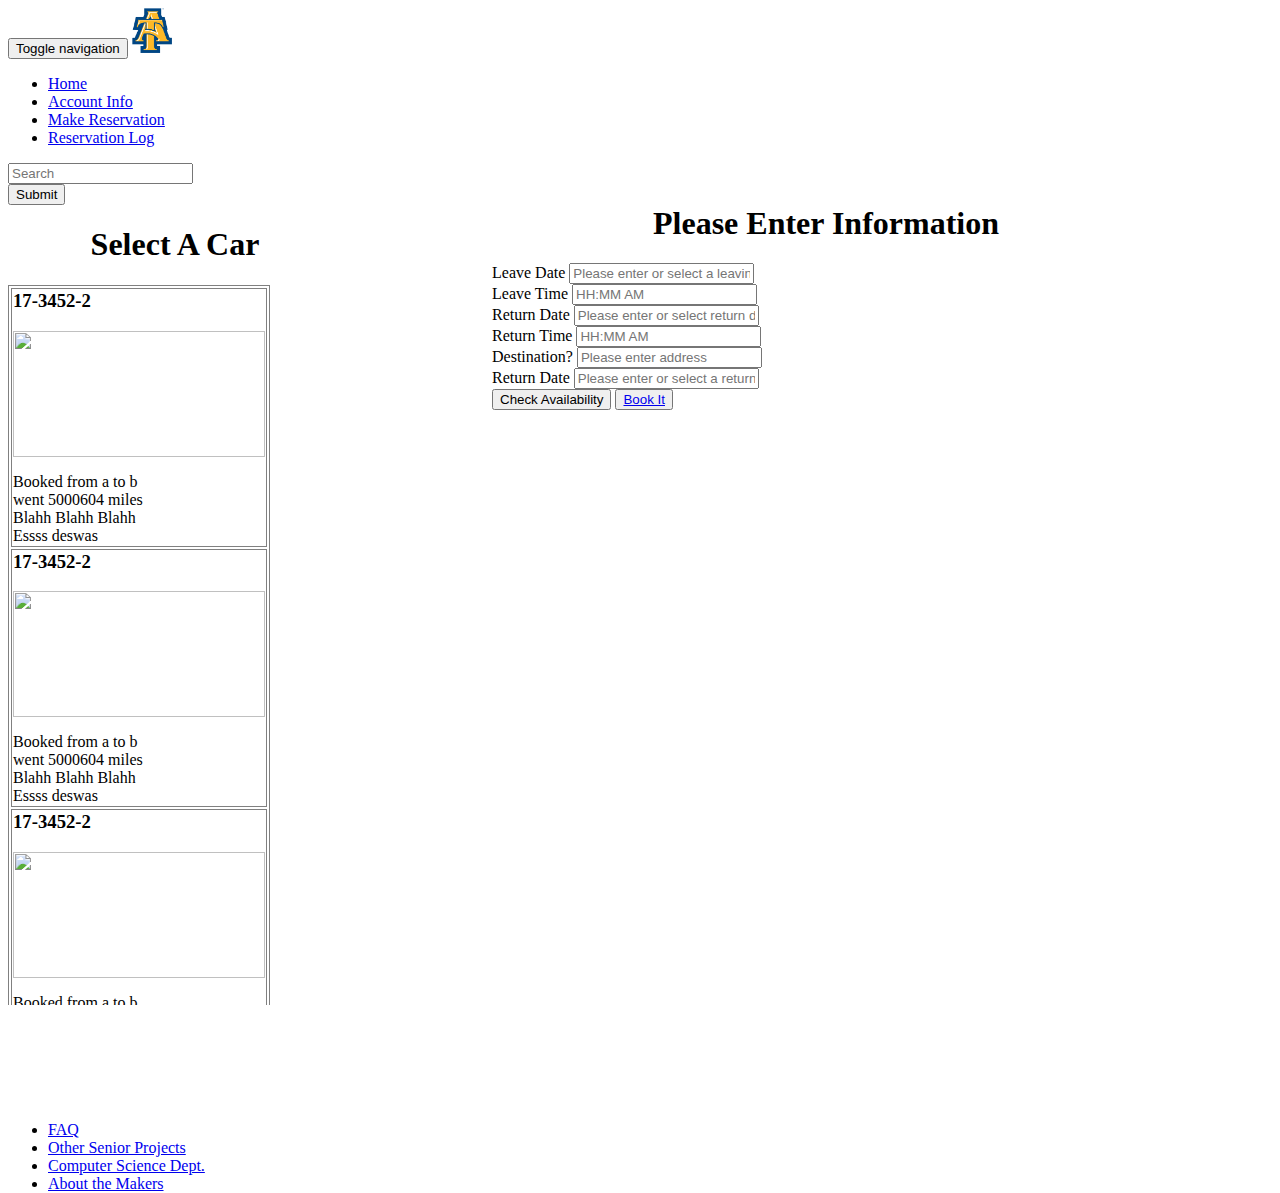
==== makereservation.html @ 8127c1ed "master project" ====
<!DOCTYPE>
<html>
   <header>
      <link rel="stylesheet" type="text/css" href="makereservation.css"/>
      <!-- Latest compiled and minified CSS -->
      <link rel="stylesheet" href="https://maxcdn.bootstrapcdn.com/bootstrap/3.3.6/css/bootstrap.min.css" integrity="sha384-1q8mTJOASx8j1Au+a5WDVnPi2lkFfwwEAa8hDDdjZlpLegxhjVME1fgjWPGmkzs7" crossorigin="anonymous">
      <link rel="stylesheet" href="C:\nodeprojects\seniorproject\node_modules\angular-date-picker.css">

      <link rel="stylesheet" href="style.css" >
      <title>Make A Reservation</title>
   </header>
   <body ng-app="calApp">
    
   <nav class="navbar navbar-default">
         
        <div class="container-fluid">
          <!-- Brand and toggle get grouped for better mobile display -->
          <div class="navbar-header">
            <button type="button" class="navbar-toggle collapsed" data-toggle="collapse" data-target="#bs-example-navbar-collapse-1" aria-expanded="false">
              <span class="sr-only">Toggle navigation</span>
              <span class="icon-bar"></span>
              <span class="icon-bar"></span>
              <span class="icon-bar"></span>
            </button>
            <a class="navbar-brand" href="index.html">
               <img alt="Brand" src="a&t.png">
            </a>
          </div>

          <!-- Collect the nav links, forms, and other content for toggling -->
             <div class="collapse navbar-collapse" id="bs-example-navbar-collapse-1">
               <ul class="nav navbar-nav">
                 <li><a href="index.html">Home</a></li>
                  <li><a href="accountinfo.html">Account Info</a></li>
                  <li class="active"><a href="makereservation.html">Make Reservation</a></li> 
                  <li><a href="reshistory.html">Reservation Log</a></li> 
               </ul>

                  <form class="navbar-form navbar-right" role="search">
                    <div class="form-group">
                      <input type="text" class="form-control" placeholder="Search">
                    </div>
                    <button type="submit" class="btn btn-default">Submit</button>
                  </form>
                  
                    
            </div><!-- /.navbar-collapse -->
         </div><!-- /.container-fluid -->
         </nav>

      <div class="container-fluid" id="cont">
         <div id="leftside">
            <h1>Select A Car</h1>
            <div class="table-responsive" id="lft">
               <table class="table table-hover">
                  <tbody>
                     <tr>
                        <td>
                           <h3>17-3452-2</h3>
                           <img src="http://pngimg.com/upload/audi_PNG1736.png" height="126" width="252">
                           <p>Booked from a to b <br> went 5000604 miles <br> Blahh Blahh Blahh <br> Essss deswas</p>
                        </td>
                     </tr>
                     <tr>
                        <td>
                           <h3>17-3452-2</h3>
                           <img src="http://pngimg.com/upload/audi_PNG1736.png" height="126" width="252">
                           <p>Booked from a to b <br> went 5000604 miles <br> Blahh Blahh Blahh <br> Essss deswas</p>
                        </td>
                     </tr>
                     <tr>
                        <td>
                           <h3>17-3452-2</h3>
                           <img src="http://pngimg.com/upload/audi_PNG1736.png" height="126" width="252">
                           <p>Booked from a to b <br> went 5000604 miles <br> Blahh Blahh Blahh <br> Essss deswas</p>
                        </td>
                     </tr>
                     <tr>
                        <td>
                           <h3>17-3452-2</h3>
                           <img src="http://pngimg.com/upload/audi_PNG1736.png" height="126" width="252">
                           <p>Booked from a to b <br> went 5000604 miles <br> Blahh Blahh Blahh <br> Essss deswas</p>
                        </td>
                     </tr>
                     <tr>
                        <td>
                           <h3>17-3452-2</h3>
                           <img src="http://pngimg.com/upload/audi_PNG1736.png" height="126" width="252">
                           <p>Booked from a to b <br> went 5000604 miles <br> Blahh Blahh Blahh <br> Essss deswas</p>
                        </td>
                     </tr>
                     <tr>
                        <td>
                           <h3>17-3452-2</h3>
                           <img src="http://pngimg.com/upload/audi_PNG1736.png" height="126" width="252">
                           <p>Booked from a to b <br> went 5000604 miles <br> Blahh Blahh Blahh <br> Essss deswas</p>
                        </td>
                     </tr>
                     <tr>
                        <td>
                           <h3>17-3452-2</h3>
                           <img src="http://pngimg.com/upload/audi_PNG1736.png" height="126" width="252">
                           <p>Booked from a to b <br> went 5000604 miles <br> Blahh Blahh Blahh <br> Essss deswas</p>
                        </td>
                     </tr>
                     <tr>
                        <td>
                           <h3>17-3452-2</h3>
                           <img src="http://pngimg.com/upload/audi_PNG1736.png" height="126" width="252">
                           <p>Booked from a to b <br> went 5000604 miles <br> Blahh Blahh Blahh <br> Essss deswas</p>
                        </td>
                     </tr>
                     <tr>
                        <td>
                           <h3>17-3452-2</h3>
                           <img src="http://pngimg.com/upload/audi_PNG1736.png" height="126" width="252">
                           <p>Booked from a to b <br> went 5000604 miles <br> Blahh Blahh Blahh <br> Essss deswas</p>
                        </td>
                     </tr>
                     <tr>
                        <td>
                           <h3>17-3452-2</h3>
                           <img src="http://pngimg.com/upload/audi_PNG1736.png" height="126" width="252">
                           <p>Booked from a to b <br> went 5000604 miles <br> Blahh Blahh Blahh <br> Essss deswas</p>
                        </td>
                     </tr>
                     <tr>
                        <td>
                           <h3>17-3452-2</h3>
                           <img src="http://pngimg.com/upload/audi_PNG1736.png" height="126" width="252">
                           <p>Booked from a to b <br> went 5000604 miles <br> Blahh Blahh Blahh <br> Essss deswas</p>
                        </td>
                     </tr>
                     <tr>
                        <td>
                           <h3>17-3452-2</h3>
                           <img src="http://pngimg.com/upload/audi_PNG1736.png" height="126" width="252">
                           <p>Booked from a to b <br> went 5000604 miles <br> Blahh Blahh Blahh <br> Essss deswas</p>
                        </td>
                     </tr>
                     <tr>
                        <td>
                           <h3>17-3452-2</h3>
                           <img src="http://pngimg.com/upload/audi_PNG1736.png" height="126" width="252">
                           <p>Booked from a to b <br> went 5000604 miles <br> Blahh Blahh Blahh <br> Essss deswas</p>
                        </td>
                     </tr>
                     <tr>
                        <td>
                           <h3>17-3452-2</h3>
                           <img src="http://pngimg.com/upload/audi_PNG1736.png" height="126" width="252">
                           <p>Booked from a to b <br> went 5000604 miles <br> Blahh Blahh Blahh <br> Essss deswas</p>
                        </td>
                     </tr>
                     <tr>
                        <td>
                           <h3>17-3452-2</h3>
                           <img src="http://pngimg.com/upload/audi_PNG1736.png" height="126" width="252">
                           <p>Booked from a to b <br> went 5000604 miles <br> Blahh Blahh Blahh <br> Essss deswas</p>
                        </td>
                     </tr>
                     <tr>
                        <td>
                           <h3>17-3452-2</h3>
                           <img src="http://pngimg.com/upload/audi_PNG1736.png" height="126" width="252">
                           <p>Booked from a to b <br> went 5000604 miles <br> Blahh Blahh Blahh <br> Essss deswas</p>
                        </td>
                     </tr>
                     <tr>
                        <td>
                           <h3>17-3452-2</h3>
                           <img src="http://pngimg.com/upload/audi_PNG1736.png" height="126" width="252">
                           <p>Booked from a to b <br> went 5000604 miles <br> Blahh Blahh Blahh <br> Essss deswas</p>
                        </td>
                     </tr>
                  </tbody>
               </table>
            </div>
         </div>
         <div id="rightside">
            <form role="form">
               <h1>Please Enter Information</h1>
               <div class="form-group">
                  <label for="usr" class="col-sm-2 control-label">Leave Date</label>
                  <input type="text" class="form-control" placeholder="Please enter or select a leaving date" id="usr">
               </div>
               <div class="form-group">
                  <label for="pwd" class="col-sm-2 control-label">Leave Time</label>
                  <input type="password" class="form-control" placeholder ="HH:MM AM" id="pwd">
               </div>
               <div class="form-group">
                  <label for="usr" class="col-sm-2 control-label">Return Date</label>
                  <input type="text" class="form-control" placeholder="Please enter or select return date" id="usr">
               </div>
               <div class="form-group">
                  <label for="pwd" class="col-sm-2 control-label">Return Time</label>
                  <input type="password" class="form-control" placeholder ="HH:MM AM" id="pwd">
               </div>
               <div class="form-group">
                  <label for="usr" class="col-sm-2 control-label">Destination?</label>
                  <input type="text" class="form-control" placeholder="Please enter address" id="usr">
               </div>
               <div class="form-group">
                  <label for="pwd" class="col-sm-2 control-label">Return Date</label>
                  <input type="password" class="form-control" placeholder ="Please enter or select a return date" id="pwd">
               </div>
            <form class="form-inline" role="form">
               <button type="submit" class="btn btn-default">Check Availability</button>
               <button type="submit" class="btn btn-default"><a href="makeRes2.html">Book It</a></button>
            </form>
            </form>
         </div>
      </div>
      <footer class="footer">
            <div class="container">
            <ul class="nav navbar-nav">
                  <li><a href="#">FAQ</a></li>
                  <li><a href="#">Other Senior Projects</a></li>
                  <li><a href="#">Computer Science Dept.</a></li> 
                  <li><a href="#">About the Makers</a></li> 
            </ul>
            </div>
      </footer>
      <script src="https://ajax.googleapis.com/ajax/libs/jquery/1.12.0/jquery.min.js"></script>
      <script src="https://ajax.googleapis.com/ajax/libs/angularjs/1.5.0/angular.min.js"></script>
      <script src="C:\nodeprojects\seniorproject\node_modules\angular-date-picker.js"></script>
      <script src="https://maxcdn.bootstrapcdn.com/bootstrap/3.3.6/js/bootstrap.min.js" integrity="sha384-0mSbJDEHialfmuBBQP6A4Qrprq5OVfW37PRR3j5ELqxss1yVqOtnepnHVP9aJ7xS" crossorigin="anonymous"></script>
   </body>
</html>
---- makereservation.css ----
html, body{


	width: 100%;
	height: 100%;
	font-family: "Adobe Caslon Pro", "Hoefler Text", Georgia, Garamond, Times, serif;

}

* { 

	-webkit-box-sizing: border-box; /* Safari/Chrome, other WebKit */
	-moz-box-sizing: border-box; /* Firefox, other Gecko */
	box-sizing: border-box; 

}

#cont {

	/*background-color:#9ACD32;*/
	height: 100%;
	margin: 0;
	border: 0;
	position: relative;
}

#leftside {

	text-align: center;
	width: 30%;
	height: 100%;
	float: left;
	padding-right: 50px;

}

table, th, td {
    
    border: 1px solid grey;

}

form {

	margin: 0 auto;
	display: table-cell;
	vertical-align: middle;

}

#lft {

	background-color: white;
	overflow: auto;
	height: 80%;

}

#rightside {


	width: 60%;
	height: 0%;
	display: table;
	padding-left: 100px;

}

#rightside h1 {

	text-align: center;

}

#bottom {

	display: table;
	text-align: center;
	color: white;

}

#bottom p {

	display: table-cell;
	vertical-align: middle;

}
---- style.css ----
.navbar-brand>img { 
    overflow: visible;
    width:40px;
    height:45px;

}

.navbar-brand {
padding-top: 2px;
}

.bottom {
	padding: 30px;
}
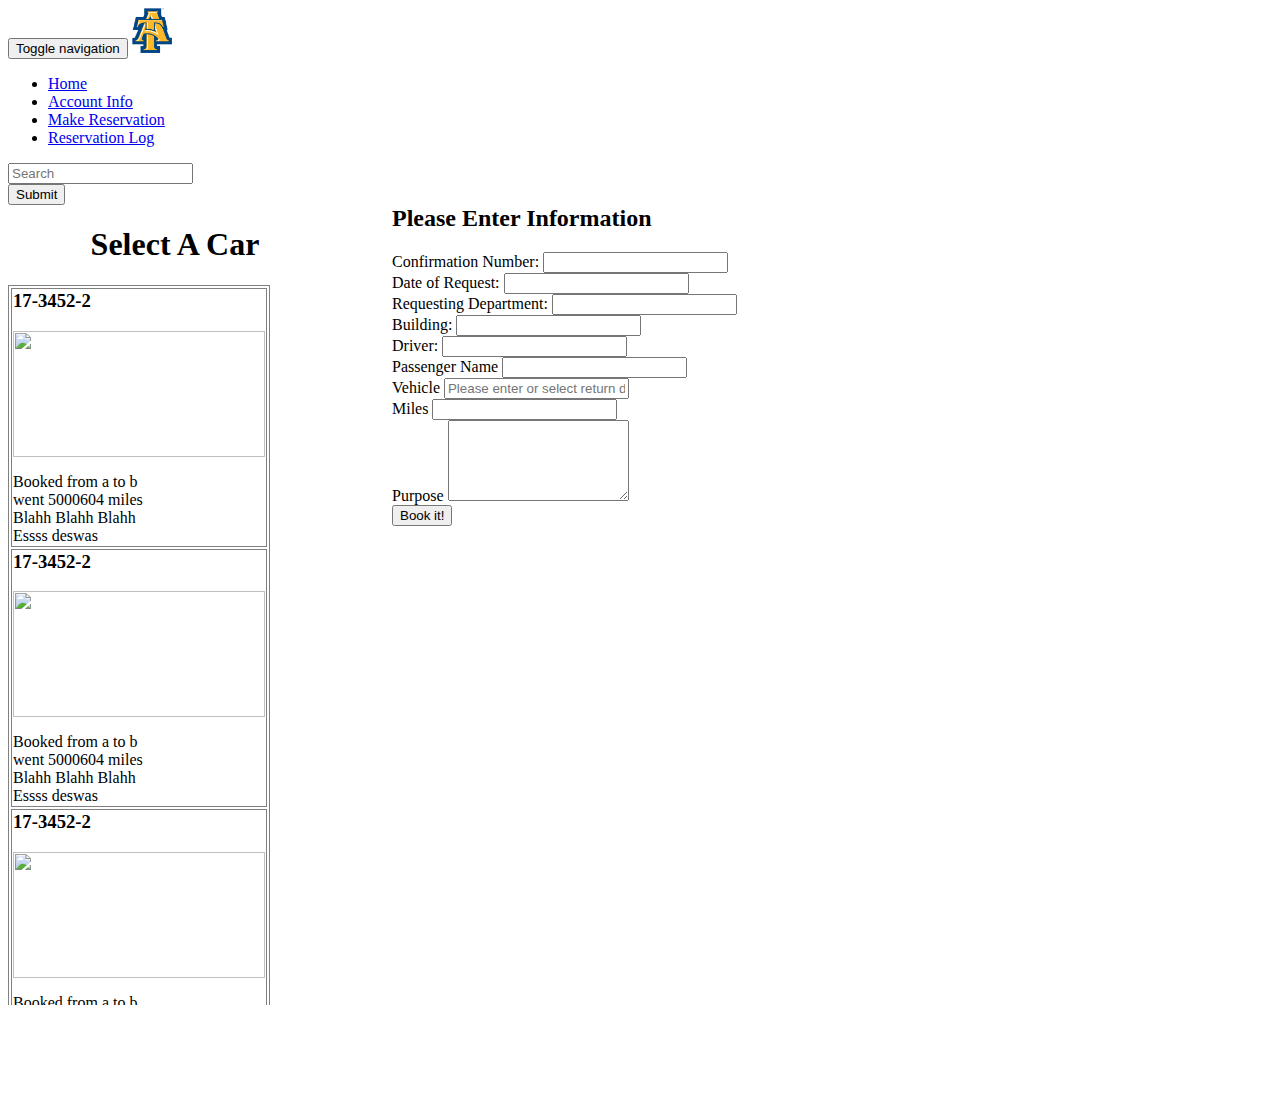
==== commit 803c1515: "added some date pickerjs that could potentially work… updated the form to resemble the actual form t" ====
--- a/makereservation.html
+++ b/makereservation.html
@@ -1,14 +1,22 @@
 <!DOCTYPE>
 <html>
-   <header>
+   <head>
       <link rel="stylesheet" type="text/css" href="makereservation.css"/>
       <!-- Latest compiled and minified CSS -->
       <link rel="stylesheet" href="https://maxcdn.bootstrapcdn.com/bootstrap/3.3.6/css/bootstrap.min.css" integrity="sha384-1q8mTJOASx8j1Au+a5WDVnPi2lkFfwwEAa8hDDdjZlpLegxhjVME1fgjWPGmkzs7" crossorigin="anonymous">
-      <link rel="stylesheet" href="C:\nodeprojects\seniorproject\node_modules\angular-date-picker.css">
+     
 
       <link rel="stylesheet" href="style.css" >
+
       <title>Make A Reservation</title>
-   </header>
+
+<!--Stylesheet & Javascript for Datepicker
+<link rel="stylesheet" href="https://code.jquery.com/ui/1.11.4/themes/smoothness/jquery-ui.css">
+  <script src="https://code.jquery.com/jquery-1.10.2.min.js" integrity="sha256-C6CB9UYIS9UJeqinPHWTHVqh/E1uhG5Twh+Y5qFQmYg="   crossorigin="anonymous"></script>
+  <script   src="https://code.jquery.com/ui/1.11.4/jquery-ui.js" integrity="sha256-DI6NdAhhFRnO2k51mumYeDShet3I8AKCQf/tf7ARNhI="   crossorigin="anonymous"></script>
+      
+-->
+   </head>
    <body ng-app="calApp">
     
    <nav class="navbar navbar-default">
@@ -38,7 +46,7 @@
 
                   <form class="navbar-form navbar-right" role="search">
                     <div class="form-group">
-                      <input type="text" class="form-control" placeholder="Search">
+                      <input name="" type="text" class="form-control" placeholder="Search">
                     </div>
                     <button type="submit" class="btn btn-default">Submit</button>
                   </form>
@@ -51,111 +59,14 @@
       <div class="container-fluid" id="cont">
          <div id="leftside">
             <h1>Select A Car</h1>
+            
             <div class="table-responsive" id="lft">
                <table class="table table-hover">
                   <tbody>
                      <tr>
-                        <td>
+                        <td onclick= "document.forms[0].elements['Example'].value = 'Image 1'">
                            <h3>17-3452-2</h3>
-                           <img src="http://pngimg.com/upload/audi_PNG1736.png" height="126" width="252">
-                           <p>Booked from a to b <br> went 5000604 miles <br> Blahh Blahh Blahh <br> Essss deswas</p>
-                        </td>
-                     </tr>
-                     <tr>
-                        <td>
-                           <h3>17-3452-2</h3>
-                           <img src="http://pngimg.com/upload/audi_PNG1736.png" height="126" width="252">
-                           <p>Booked from a to b <br> went 5000604 miles <br> Blahh Blahh Blahh <br> Essss deswas</p>
-                        </td>
-                     </tr>
-                     <tr>
-                        <td>
-                           <h3>17-3452-2</h3>
-                           <img src="http://pngimg.com/upload/audi_PNG1736.png" height="126" width="252">
-                           <p>Booked from a to b <br> went 5000604 miles <br> Blahh Blahh Blahh <br> Essss deswas</p>
-                        </td>
-                     </tr>
-                     <tr>
-                        <td>
-                           <h3>17-3452-2</h3>
-                           <img src="http://pngimg.com/upload/audi_PNG1736.png" height="126" width="252">
-                           <p>Booked from a to b <br> went 5000604 miles <br> Blahh Blahh Blahh <br> Essss deswas</p>
-                        </td>
-                     </tr>
-                     <tr>
-                        <td>
-                           <h3>17-3452-2</h3>
-                           <img src="http://pngimg.com/upload/audi_PNG1736.png" height="126" width="252">
-                           <p>Booked from a to b <br> went 5000604 miles <br> Blahh Blahh Blahh <br> Essss deswas</p>
-                        </td>
-                     </tr>
-                     <tr>
-                        <td>
-                           <h3>17-3452-2</h3>
-                           <img src="http://pngimg.com/upload/audi_PNG1736.png" height="126" width="252">
-                           <p>Booked from a to b <br> went 5000604 miles <br> Blahh Blahh Blahh <br> Essss deswas</p>
-                        </td>
-                     </tr>
-                     <tr>
-                        <td>
-                           <h3>17-3452-2</h3>
-                           <img src="http://pngimg.com/upload/audi_PNG1736.png" height="126" width="252">
-                           <p>Booked from a to b <br> went 5000604 miles <br> Blahh Blahh Blahh <br> Essss deswas</p>
-                        </td>
-                     </tr>
-                     <tr>
-                        <td>
-                           <h3>17-3452-2</h3>
-                           <img src="http://pngimg.com/upload/audi_PNG1736.png" height="126" width="252">
-                           <p>Booked from a to b <br> went 5000604 miles <br> Blahh Blahh Blahh <br> Essss deswas</p>
-                        </td>
-                     </tr>
-                     <tr>
-                        <td>
-                           <h3>17-3452-2</h3>
-                           <img src="http://pngimg.com/upload/audi_PNG1736.png" height="126" width="252">
-                           <p>Booked from a to b <br> went 5000604 miles <br> Blahh Blahh Blahh <br> Essss deswas</p>
-                        </td>
-                     </tr>
-                     <tr>
-                        <td>
-                           <h3>17-3452-2</h3>
-                           <img src="http://pngimg.com/upload/audi_PNG1736.png" height="126" width="252">
-                           <p>Booked from a to b <br> went 5000604 miles <br> Blahh Blahh Blahh <br> Essss deswas</p>
-                        </td>
-                     </tr>
-                     <tr>
-                        <td>
-                           <h3>17-3452-2</h3>
-                           <img src="http://pngimg.com/upload/audi_PNG1736.png" height="126" width="252">
-                           <p>Booked from a to b <br> went 5000604 miles <br> Blahh Blahh Blahh <br> Essss deswas</p>
-                        </td>
-                     </tr>
-                     <tr>
-                        <td>
-                           <h3>17-3452-2</h3>
-                           <img src="http://pngimg.com/upload/audi_PNG1736.png" height="126" width="252">
-                           <p>Booked from a to b <br> went 5000604 miles <br> Blahh Blahh Blahh <br> Essss deswas</p>
-                        </td>
-                     </tr>
-                     <tr>
-                        <td>
-                           <h3>17-3452-2</h3>
-                           <img src="http://pngimg.com/upload/audi_PNG1736.png" height="126" width="252">
-                           <p>Booked from a to b <br> went 5000604 miles <br> Blahh Blahh Blahh <br> Essss deswas</p>
-                        </td>
-                     </tr>
-                     <tr>
-                        <td>
-                           <h3>17-3452-2</h3>
-                           <img src="http://pngimg.com/upload/audi_PNG1736.png" height="126" width="252">
-                           <p>Booked from a to b <br> went 5000604 miles <br> Blahh Blahh Blahh <br> Essss deswas</p>
-                        </td>
-                     </tr>
-                     <tr>
-                        <td>
-                           <h3>17-3452-2</h3>
-                           <img src="http://pngimg.com/upload/audi_PNG1736.png" height="126" width="252">
+                           <img src="http://pngimg.com/upload/audi_PNG1736.png" height="126" width="252"   >
                            <p>Booked from a to b <br> went 5000604 miles <br> Blahh Blahh Blahh <br> Essss deswas</p>
                         </td>
                      </tr>
@@ -177,40 +88,70 @@
                </table>
             </div>
          </div>
-         <div id="rightside">
-            <form role="form">
-               <h1>Please Enter Information</h1>
-               <div class="form-group">
-                  <label for="usr" class="col-sm-2 control-label">Leave Date</label>
-                  <input type="text" class="form-control" placeholder="Please enter or select a leaving date" id="usr">
+         <div class="row">
+         <div class="container">
+            <div class="col-md-2 col-md-offset-2">
+            <form action="postres.php" method="post" class="form-horizontal" role="form">
+
+
+               <h2>Please Enter Information</h2>
+               
+<!-- Datepicker Script
+                  <script>
+  $(function() {
+    $( "#datepicker" ).datepicker();
+  });
+  </script>
+-->
+              <div class="form-group">
+                  <label class=" control-label">Confirmation Number:</label>
+                  <input name="confirmation_number" type="text" class="form-control">
+               </div>
+
+                 <div class="form-group">
+                  <label class=" control-label">Date of Request:</label>
+                  <input name="date" type="text" class="form-control">
                </div>
                <div class="form-group">
-                  <label for="pwd" class="col-sm-2 control-label">Leave Time</label>
-                  <input type="password" class="form-control" placeholder ="HH:MM AM" id="pwd">
+                  <label class="control-label">Requesting Department:</label>
+                  <input name="requesting_dept" type="text" class="form-control" >
                </div>
                <div class="form-group">
-                  <label for="usr" class="col-sm-2 control-label">Return Date</label>
-                  <input type="text" class="form-control" placeholder="Please enter or select return date" id="usr">
+                  <label class="control-label">Building:</label>
+                  <input name="building" type="text" class="form-control" >
                </div>
                <div class="form-group">
-                  <label for="pwd" class="col-sm-2 control-label">Return Time</label>
-                  <input type="password" class="form-control" placeholder ="HH:MM AM" id="pwd">
+                  <label class="control-label">Driver:</label>
+                  <input name="driver" type="text" class="form-control" >
                </div>
                <div class="form-group">
-                  <label for="usr" class="col-sm-2 control-label">Destination?</label>
-                  <input type="text" class="form-control" placeholder="Please enter address" id="usr">
+                  <label class="control-label">Passenger Name</label>
+                  <input name="passenger_name" type="text" name="Example" class="form-control">
                </div>
                <div class="form-group">
-                  <label for="pwd" class="col-sm-2 control-label">Return Date</label>
-                  <input type="password" class="form-control" placeholder ="Please enter or select a return date" id="pwd">
+                  <label class="control-label">Vehicle</label>
+                  <input name="vehicle" type="text" class="form-control" placeholder="Please enter or select return date" id="usr">
                </div>
-            <form class="form-inline" role="form">
-               <button type="submit" class="btn btn-default">Check Availability</button>
-               <button type="submit" class="btn btn-default"><a href="makeRes2.html">Book It</a></button>
-            </form>
+               <div class="form-group">
+                  <label class="control-label">Miles</label>
+                  <input name="miles" type="text" class="form-control" >
+               </div>
+               <div class="form-group">
+                  <label for="usr" class="control-label">Purpose</label>
+                  <textarea name= "purpose" rows="5" class="form-control" > </textarea>
+               </div>
+               
+              
+               <button type="submit" class="btn btn-default"><a href="makeRes2.html"></a>Book it!</button>
+            
             </form>
          </div>
       </div>
+   </div>
+</div>
+</div>
+
+      <!--
       <footer class="footer">
             <div class="container">
             <ul class="nav navbar-nav">
@@ -221,6 +162,8 @@
             </ul>
             </div>
       </footer>
+
+   -->
       <script src="https://ajax.googleapis.com/ajax/libs/jquery/1.12.0/jquery.min.js"></script>
       <script src="https://ajax.googleapis.com/ajax/libs/angularjs/1.5.0/angular.min.js"></script>
       <script src="C:\nodeprojects\seniorproject\node_modules\angular-date-picker.js"></script>
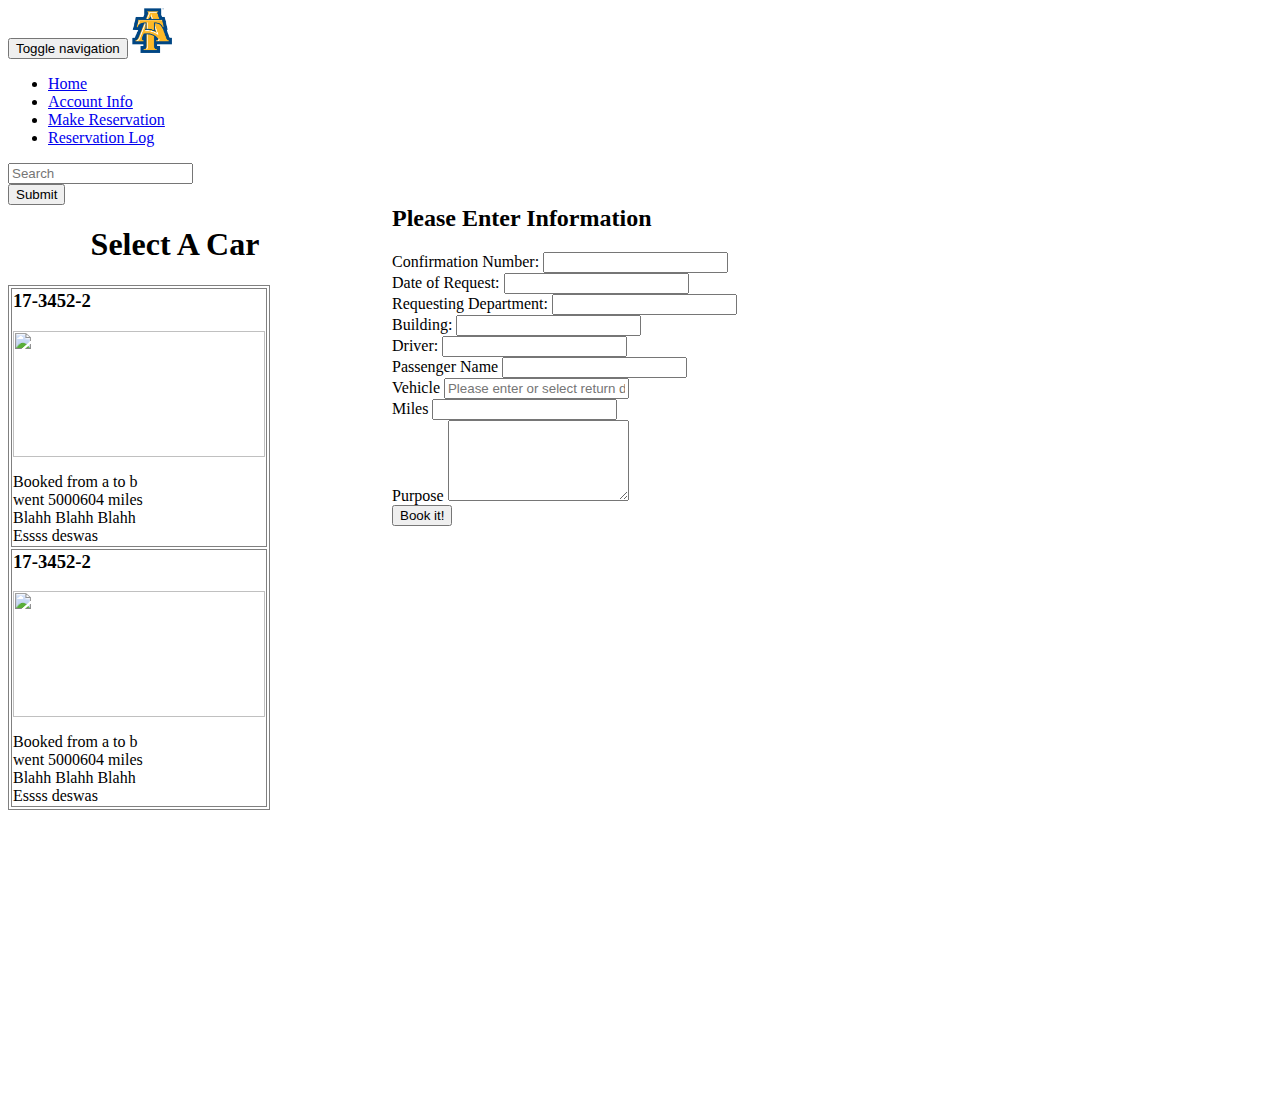
==== commit bd71e1fa: "n/a" ====
--- a/makereservation.html
+++ b/makereservation.html
@@ -10,6 +10,7 @@
 
       <title>Make A Reservation</title>
 
+
 <!--Stylesheet & Javascript for Datepicker
 <link rel="stylesheet" href="https://code.jquery.com/ui/1.11.4/themes/smoothness/jquery-ui.css">
   <script src="https://code.jquery.com/jquery-1.10.2.min.js" integrity="sha256-C6CB9UYIS9UJeqinPHWTHVqh/E1uhG5Twh+Y5qFQmYg="   crossorigin="anonymous"></script>
@@ -18,6 +19,10 @@
 -->
    </head>
    <body ng-app="calApp">
+
+   </header>
+   <body>
+
     
    <nav class="navbar navbar-default">
          
@@ -63,13 +68,9 @@
             <div class="table-responsive" id="lft">
                <table class="table table-hover">
                   <tbody>
-                     <tr>
-                        <td onclick= "document.forms[0].elements['Example'].value = 'Image 1'">
-                           <h3>17-3452-2</h3>
-                           <img src="http://pngimg.com/upload/audi_PNG1736.png" height="126" width="252"   >
-                           <p>Booked from a to b <br> went 5000604 miles <br> Blahh Blahh Blahh <br> Essss deswas</p>
-                        </td>
-                     </tr>
+
+                       
+
                      <tr>
                         <td>
                            <h3>17-3452-2</h3>
@@ -77,13 +78,16 @@
                            <p>Booked from a to b <br> went 5000604 miles <br> Blahh Blahh Blahh <br> Essss deswas</p>
                         </td>
                      </tr>
-                     <tr>
+
+                      <tr>
                         <td>
                            <h3>17-3452-2</h3>
                            <img src="http://pngimg.com/upload/audi_PNG1736.png" height="126" width="252">
                            <p>Booked from a to b <br> went 5000604 miles <br> Blahh Blahh Blahh <br> Essss deswas</p>
                         </td>
                      </tr>
+                  
+                   
                   </tbody>
                </table>
             </div>
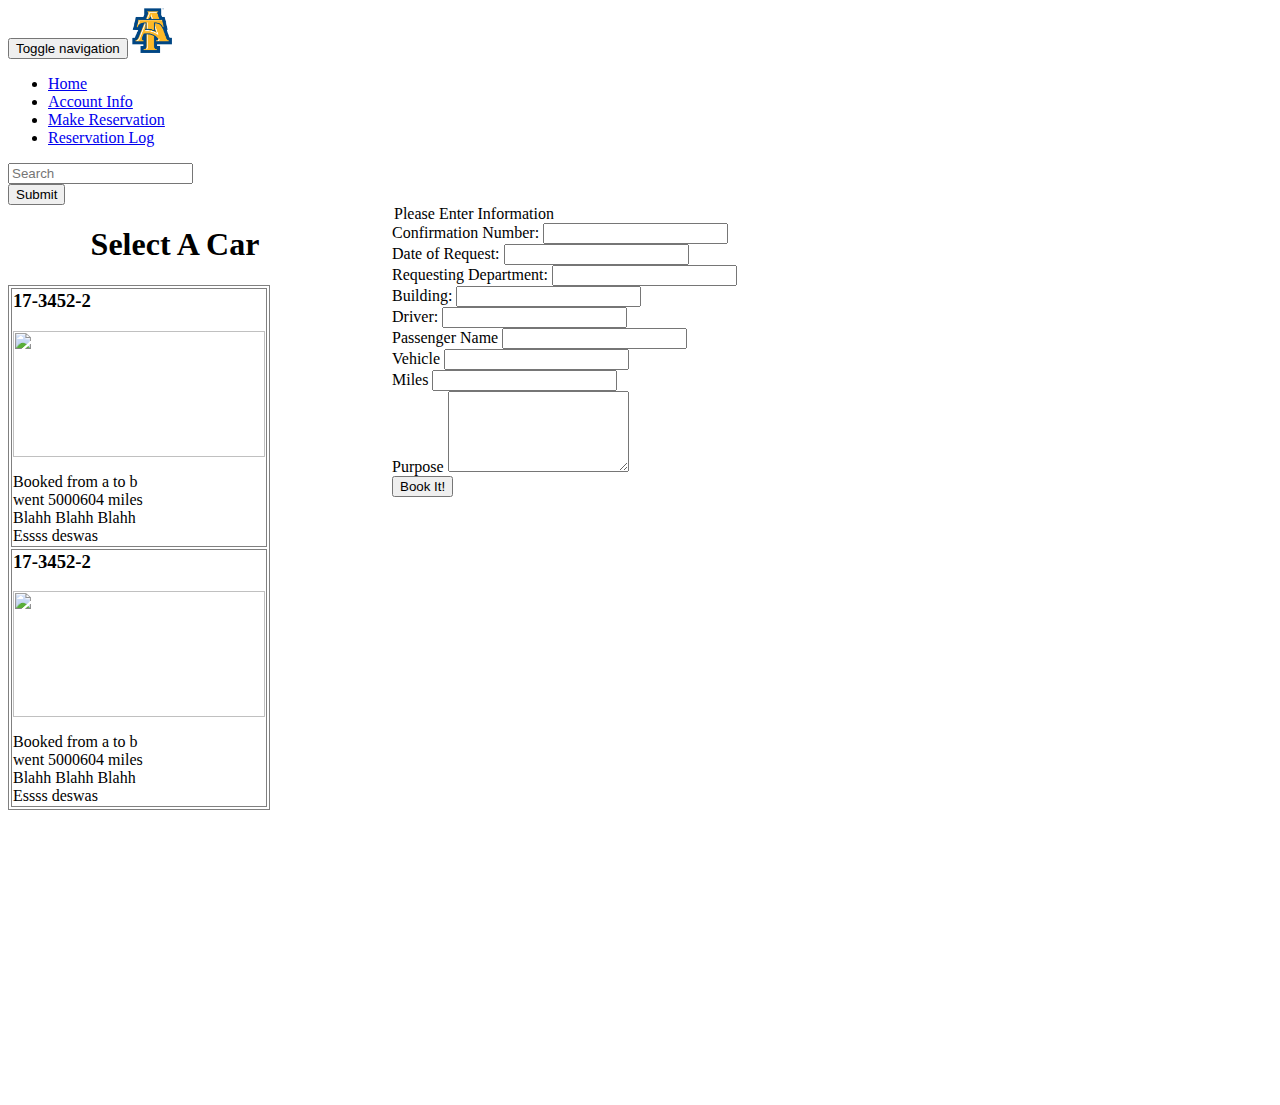
==== commit a10185b2: "made a db.php file to hold the db connection." ====
--- a/makereservation.html
+++ b/makereservation.html
@@ -18,7 +18,7 @@
       
 -->
    </head>
-   <body ng-app="calApp">
+   <body>
 
    </header>
    <body>
@@ -92,13 +92,18 @@
                </table>
             </div>
          </div>
+
          <div class="row">
          <div class="container">
-            <div class="col-md-2 col-md-offset-2">
+            <div class="col-md-6 col-md-offset-2">
+
+              <!-- 
+              The Reservation form
+               -->
             <form action="postres.php" method="post" class="form-horizontal" role="form">
 
-
-               <h2>Please Enter Information</h2>
+ 
+               <legend>Please Enter Information</legend>
                
 <!-- Datepicker Script
                   <script>
@@ -134,7 +139,7 @@
                </div>
                <div class="form-group">
                   <label class="control-label">Vehicle</label>
-                  <input name="vehicle" type="text" class="form-control" placeholder="Please enter or select return date" id="usr">
+                  <input name="vehicle" type="text" class="form-control" id="usr">
                </div>
                <div class="form-group">
                   <label class="control-label">Miles</label>
@@ -144,9 +149,10 @@
                   <label for="usr" class="control-label">Purpose</label>
                   <textarea name= "purpose" rows="5" class="form-control" > </textarea>
                </div>
-               
+             
               
-               <button type="submit" class="btn btn-default"><a href="makeRes2.html"></a>Book it!</button>
+               <button type="submit" class="btn btn-default">Book It!</a></button>
+            
             
             </form>
          </div>
--- a/makereservation.css
+++ b/makereservation.css
@@ -44,7 +44,7 @@
 
 	margin: 0 auto;
 	display: table-cell;
-	vertical-align: middle;
+	
 
 }
 
